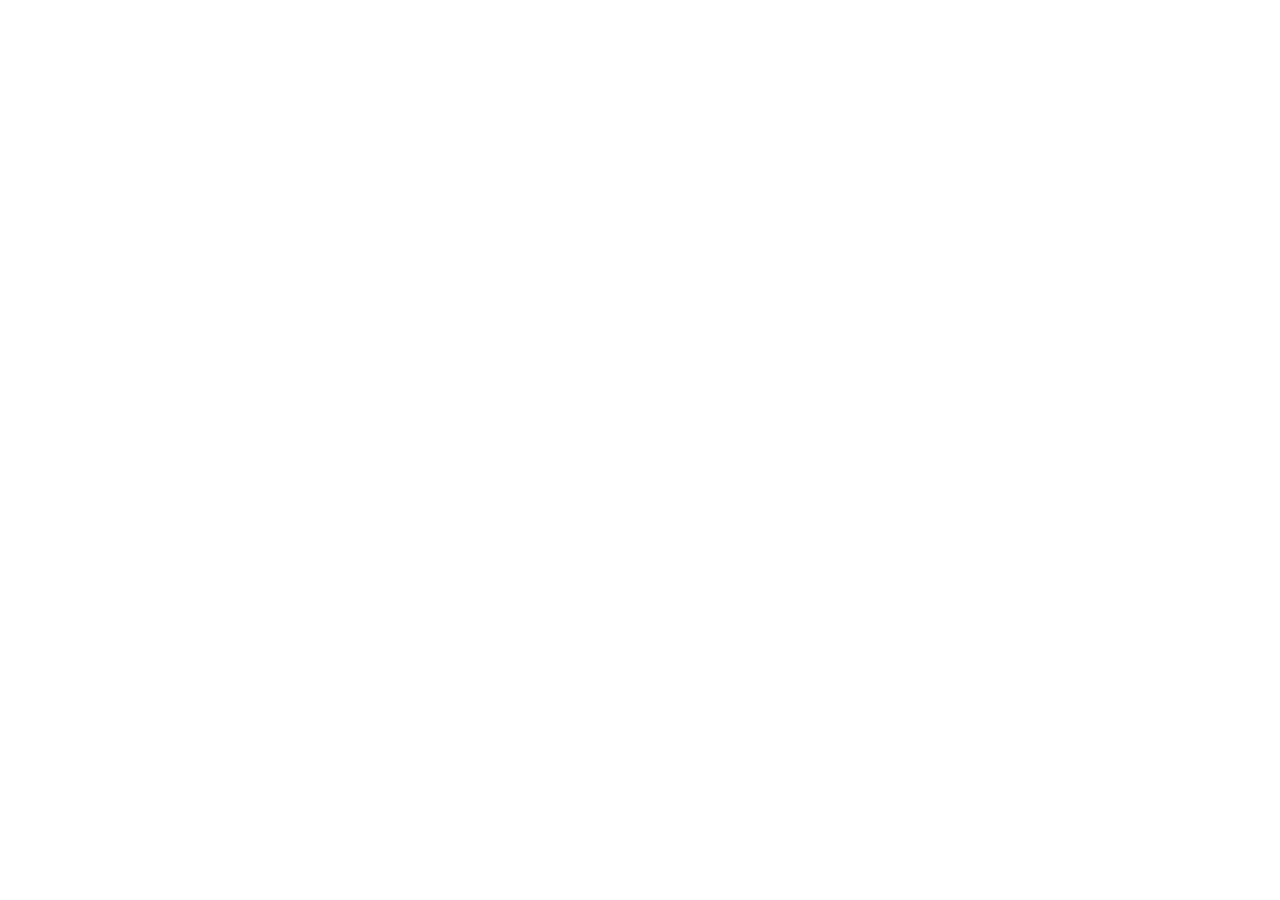
==== index.html @ 78c8c4e4 "primeiro commit" ====
<!DOCTYPE html>
<html lang="pt-BR">
<head>
    <meta charset="UTF-8">
    <meta name="viewport" content="width=device-width, initial-scale=1.0">
    <title>Trabalho jpctrento e edcfernandez</title>
</head>
<body>
    
</body>
</html>
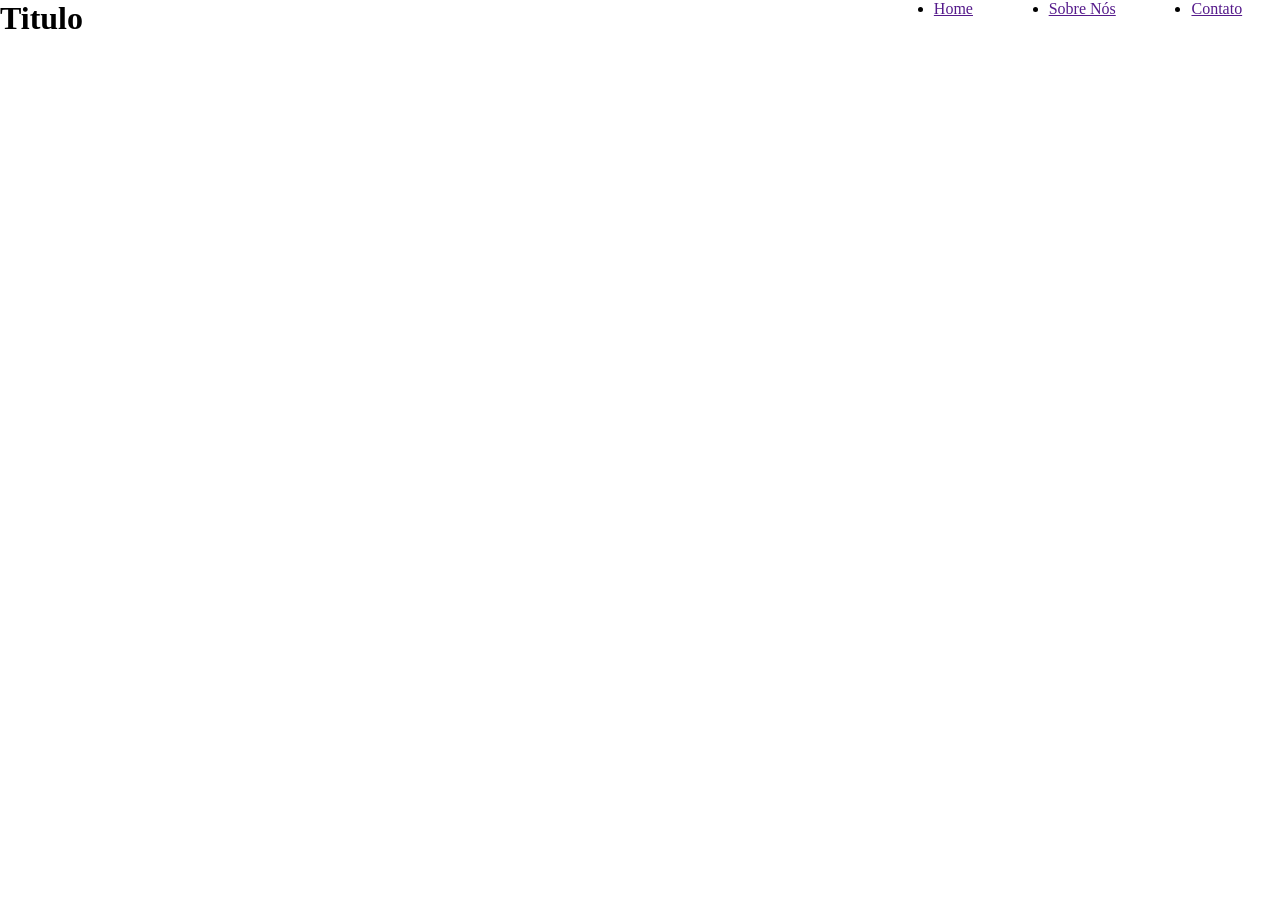
==== commit ebb283fc: "estrutura criada" ====
--- a/index.html
+++ b/index.html
@@ -4,8 +4,25 @@
     <meta charset="UTF-8">
     <meta name="viewport" content="width=device-width, initial-scale=1.0">
     <title>Trabalho jpctrento e edcfernandez</title>
+    <link rel="stylesheet" href="style.css">
 </head>
 <body>
-    
+    <header>
+        <h1>Titulo</h1>
+        <nav>
+            <ul>
+                <li><a href="">Home</a></li>
+                <li><a href="">Sobre Nós</a></li>
+                <li><a href="">Contato</a></li>
+            </ul>
+        </nav>
+    </header>
+    <main>
+        <section></section>
+        <section></section>
+        <article></article>
+    </main>
+    <aside></aside>
+    <footer></footer>
 </body>
 </html>
--- a/style.css
+++ b/style.css
@@ -0,0 +1,29 @@
+* {
+    margin: 0;
+    padding: 0;
+    box-sizing: border-box;
+}
+
+html, body {
+    height: 100%;
+}
+
+header {
+    height: 15%;
+    display: flex;
+    flex-direction: row;
+    justify-content: space-between;
+}
+
+nav {
+    width: 30%;
+    height: 100%;
+}
+
+ul {
+    width: 100%;
+    height: 100%;
+    display: flex;
+    flex-direction: row;
+    justify-content: space-around;
+}
